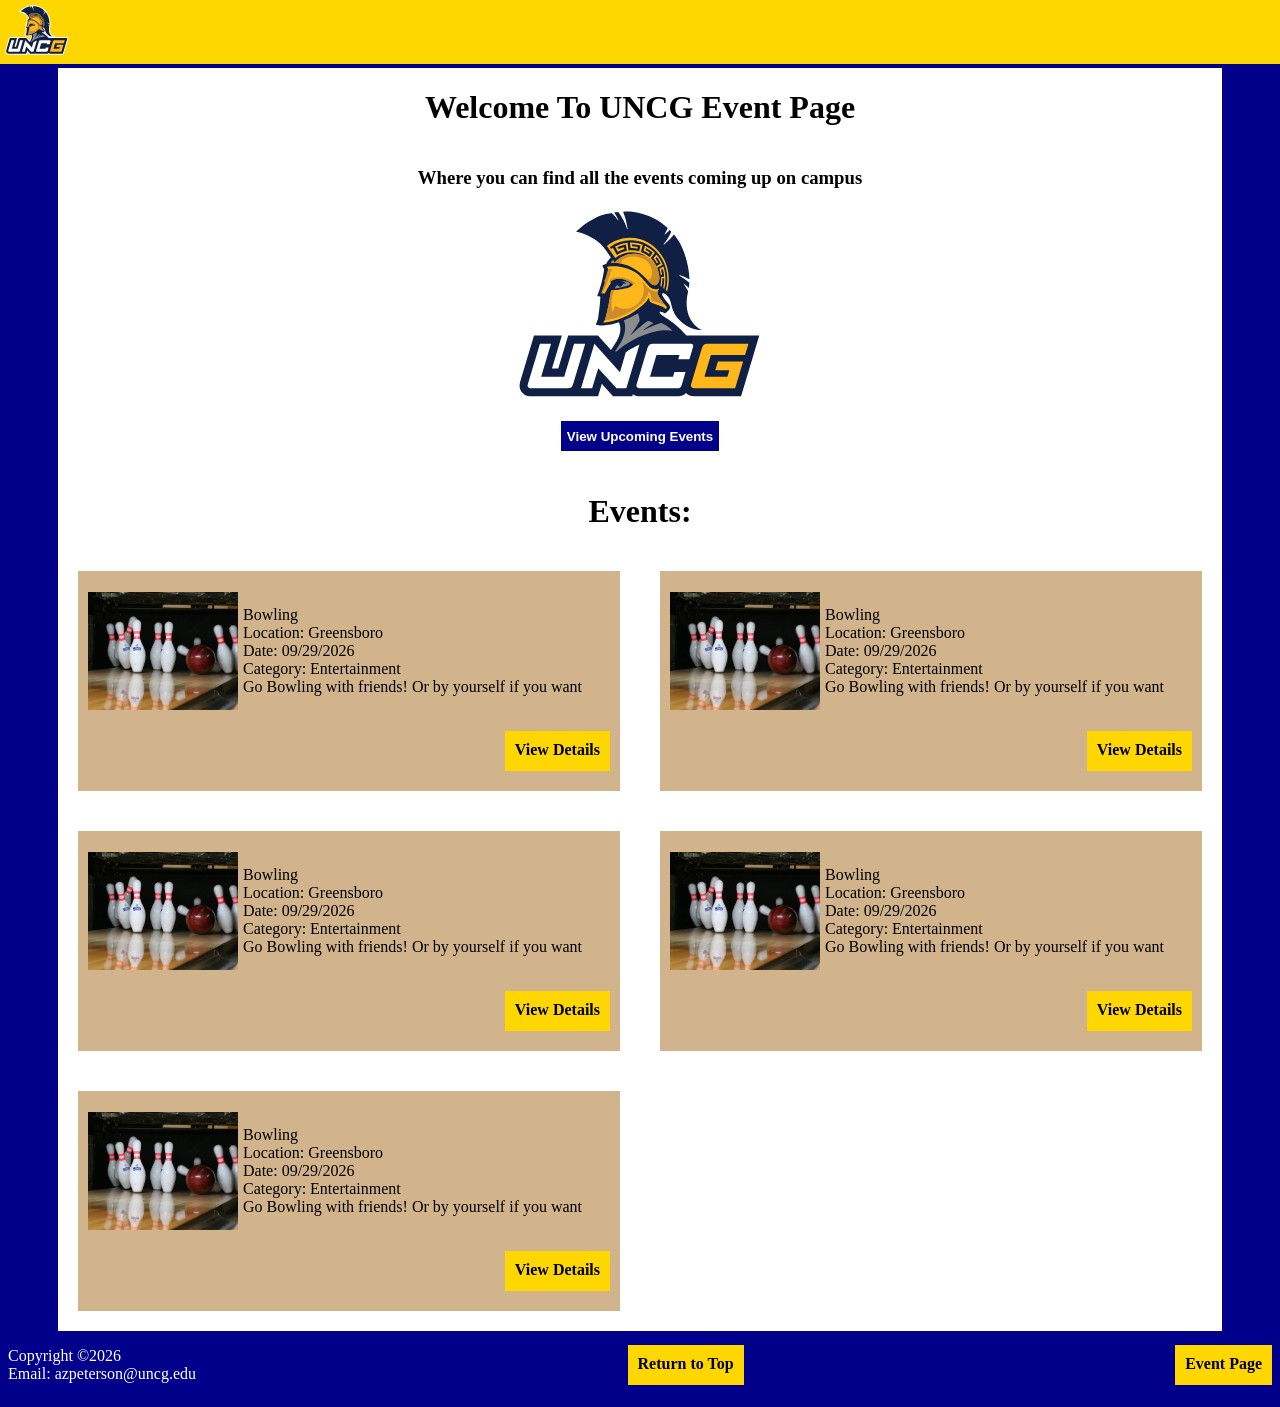
==== index.html @ 571209ab "base homepage finished" ====
<!DOCTYPE html>
<html>
    <head>
        <meta charset="utf-8">
        <meta name="viewport" content="width=device-width, initial-scale=1.0">
        <title>Homepage</title>
        <link rel="stylesheet" href="css/styles.css">
    </head>
    <body>
        <header id="topbar">
            <a href="index.html">
                <img src="images/logo.svg" alt="site logo" id="site-logo">
            </a>
        </header>
        <main>
            <h1>
                Welcome To UNCG Event Page
            </h1>
            <h3>
                Where you can find all the events coming up on campus
            </h3>
            <img src="images/logo.svg" alt="Homepage logo image">
            <a href="#event-container">
                <button id="up-events">
                    View Upcoming Events
                </button>
            </a>
            <h1>
                Events: 
            </h1>
            <section id="event-container">
                <div class="event-box">
                    <img src="images/bowling.png" class="event-img" alt="event 1 image">
                    <article class="event-info">
                        Bowling <br>
                        Location: Greensboro <br>
                        Date: 09/29/2026 <br>
                        Category: Entertainment <br>
                        Go Bowling with friends! Or by yourself if you want <br>
                    </article>
                    <a href="event.html" class="details-button">View Details</a>
                </div>
                <div class="event-box">
                    <img src="images/bowling.png" class="event-img" alt="event 1 image">
                    <article class="event-info">
                        Bowling <br>
                        Location: Greensboro <br>
                        Date: 09/29/2026 <br>
                        Category: Entertainment <br>
                        Go Bowling with friends! Or by yourself if you want
                    </article>
                    <a href="event.html" class="details-button">View Details</a>
                </div>
                <div class="event-box">
                    <img src="images/bowling.png" class="event-img" alt="event 1 image">
                    <article class="event-info">
                        Bowling <br>
                        Location: Greensboro <br>
                        Date: 09/29/2026 <br>
                        Category: Entertainment <br>
                        Go Bowling with friends! Or by yourself if you want
                    </article>
                    <a href="event.html" class="details-button">View Details</a>
                </div>
                <div class="event-box">
                    <img src="images/bowling.png" class="event-img" alt="event 1 image">
                    <article class="event-info">
                        Bowling <br>
                        Location: Greensboro <br>
                        Date: 09/29/2026 <br>
                        Category: Entertainment <br>
                        Go Bowling with friends! Or by yourself if you want
                    </article>
                    <a href="event.html" class="details-button">View Details</a>
                </div>
                <div class="event-box">
                    <img src="images/bowling.png" class="event-img" alt="event 1 image">
                    <article class="event-info">
                        Bowling <br>
                        Location: Greensboro <br>
                        Date: 09/29/2026 <br>
                        Category: Entertainment <br>
                        Go Bowling with friends! Or by yourself if you want
                    </article>
                    <a href="event.html" class="details-button">View Details</a>
                </div>
            </section>
        </main>
        <footer>
            <p id="footer-text">
                Copyright ©2026 <br>
                Email: azpeterson@uncg.edu
            </p>
            <a href="index.html" class="details-button">Return to Top</a>
            <a href="index.html" class="details-button">Event Page</a>
        </footer>

    </body>
</html>
---- css/styles.css ----
#site-logo {
    height: 50px;
}

#topbar {
    background-color: gold;
    width: 100%;
    position: fixed;
    top: 0px;
    left: 0px;
    padding: 5px;

}

body {
    padding-top: 60px;
    background-color: darkblue;
}

main {
    display: flex;
    background-color: white;
    margin-left: 50px;
    margin-right: 50px;
    flex-direction: column;
    justify-content: center;
    align-items: center;
}

h1, h3 {
    margin-left: 20px;
    margin-right: 20px;
}

#up-events {
    background-color: darkblue;
    border: none;
    height: 30px;
    margin: 20px;
    color: white;
    font-weight: bold;
}

#event-container {
    width: 100%;
    margin-left: 20px;
    margin-right: 20px;
    display: grid;
    justify-content: center;
    flex-wrap: wrap;
    grid-template-columns: 50% 50%;
    grid-auto-flow: row;
    /* grid-template-rows: 200px 30px; */
}

.event-box {
    /* align-items: center; */
    /* justify-content: center; */
    display: grid;
    grid-template-columns: 150px calc(100% - 150px);
    margin: 20px;
    padding: 10px;
    align-items: center;
    background-color: tan;
    height: 200px;

}

.event-info {
    background-color: tan;
    width: 100%;
    margin-left: 5px;
    /* padding: 20px; */
}
.event-img {
    width: 150px;
    max-height: 400;
}

.details-button {
    grid-column: span 2;
    width: fit-content;
    justify-self: right;
    background-color: gold;
    color: black;
    text-decoration: none;
    border: none;
    padding: 10px;
    font-weight: bold;
    height:20px
}

.footer-button {
    width: fit-content;
    background-color: gold;
    color: black;
    text-decoration: none;
    border: none;
    padding: 10px;
    font-weight: bold;
    height:20px;
}

@media (max-width: 900px) {
    #event-container {
        grid-template-columns: 100%;
    }
}

@media (min-width: 1300px) {
    #event-container {
        grid-template-columns: repeat(3, 1fr);
    }
}


footer {
    color: white;
    display: flex;
    flex-wrap: nowrap;
    justify-content: space-between;
    align-items: center;
    
}
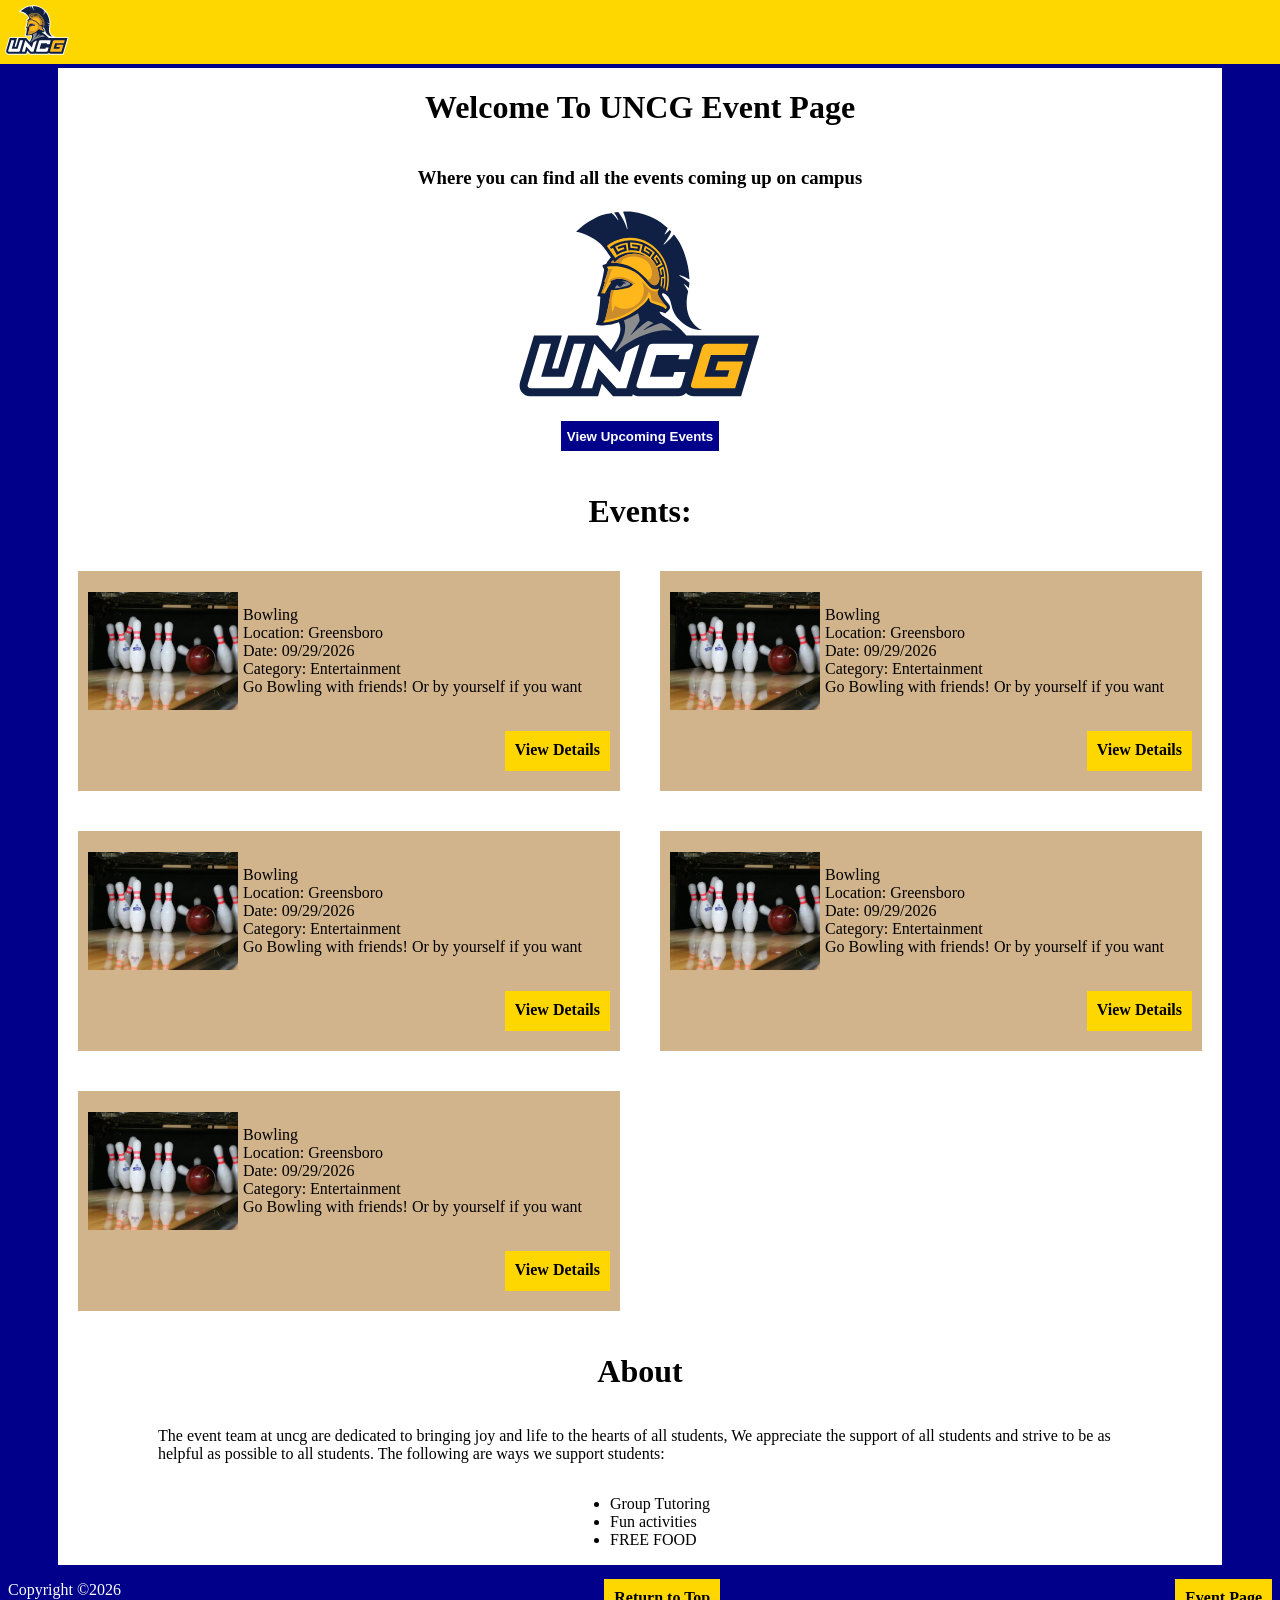
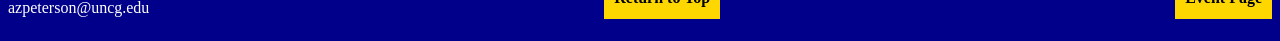
==== commit 72ba35da: "about section added" ====
--- a/index.html
+++ b/index.html
@@ -85,14 +85,34 @@
                     <a href="event.html" class="details-button">View Details</a>
                 </div>
             </section>
+            <h1>
+                About
+            </h1>
+            <p class="about-paragraph">
+                The event team at uncg are dedicated to bringing joy and life to the hearts of all students, 
+                We appreciate the support of all students and strive to be as helpful as possible to all students. 
+                The following are ways we support students: 
+            </p>
+            <ul>
+                <li>
+                    Group Tutoring
+                </li>
+                <li>
+                    Fun activities
+                </li>
+                <li>
+                    FREE FOOD
+                </li>
+            </ul>
+
         </main>
         <footer>
             <p id="footer-text">
-                Copyright ©2026 <br>
-                Email: azpeterson@uncg.edu
+                Copyright ©2026<br>
+                azpeterson@uncg.edu
             </p>
             <a href="index.html" class="details-button">Return to Top</a>
-            <a href="index.html" class="details-button">Event Page</a>
+            <a href="event.html" class="details-button">Event Page</a>
         </footer>
 
     </body>
--- a/css/styles.css
+++ b/css/styles.css
@@ -113,6 +113,11 @@
     }
 }
 
+.about-paragraph {
+    margin-left: 100px;
+    margin-right: 100px;
+}
+
 
 footer {
     color: white;
@@ -121,4 +126,5 @@
     justify-content: space-between;
     align-items: center;
     
-}+}
+
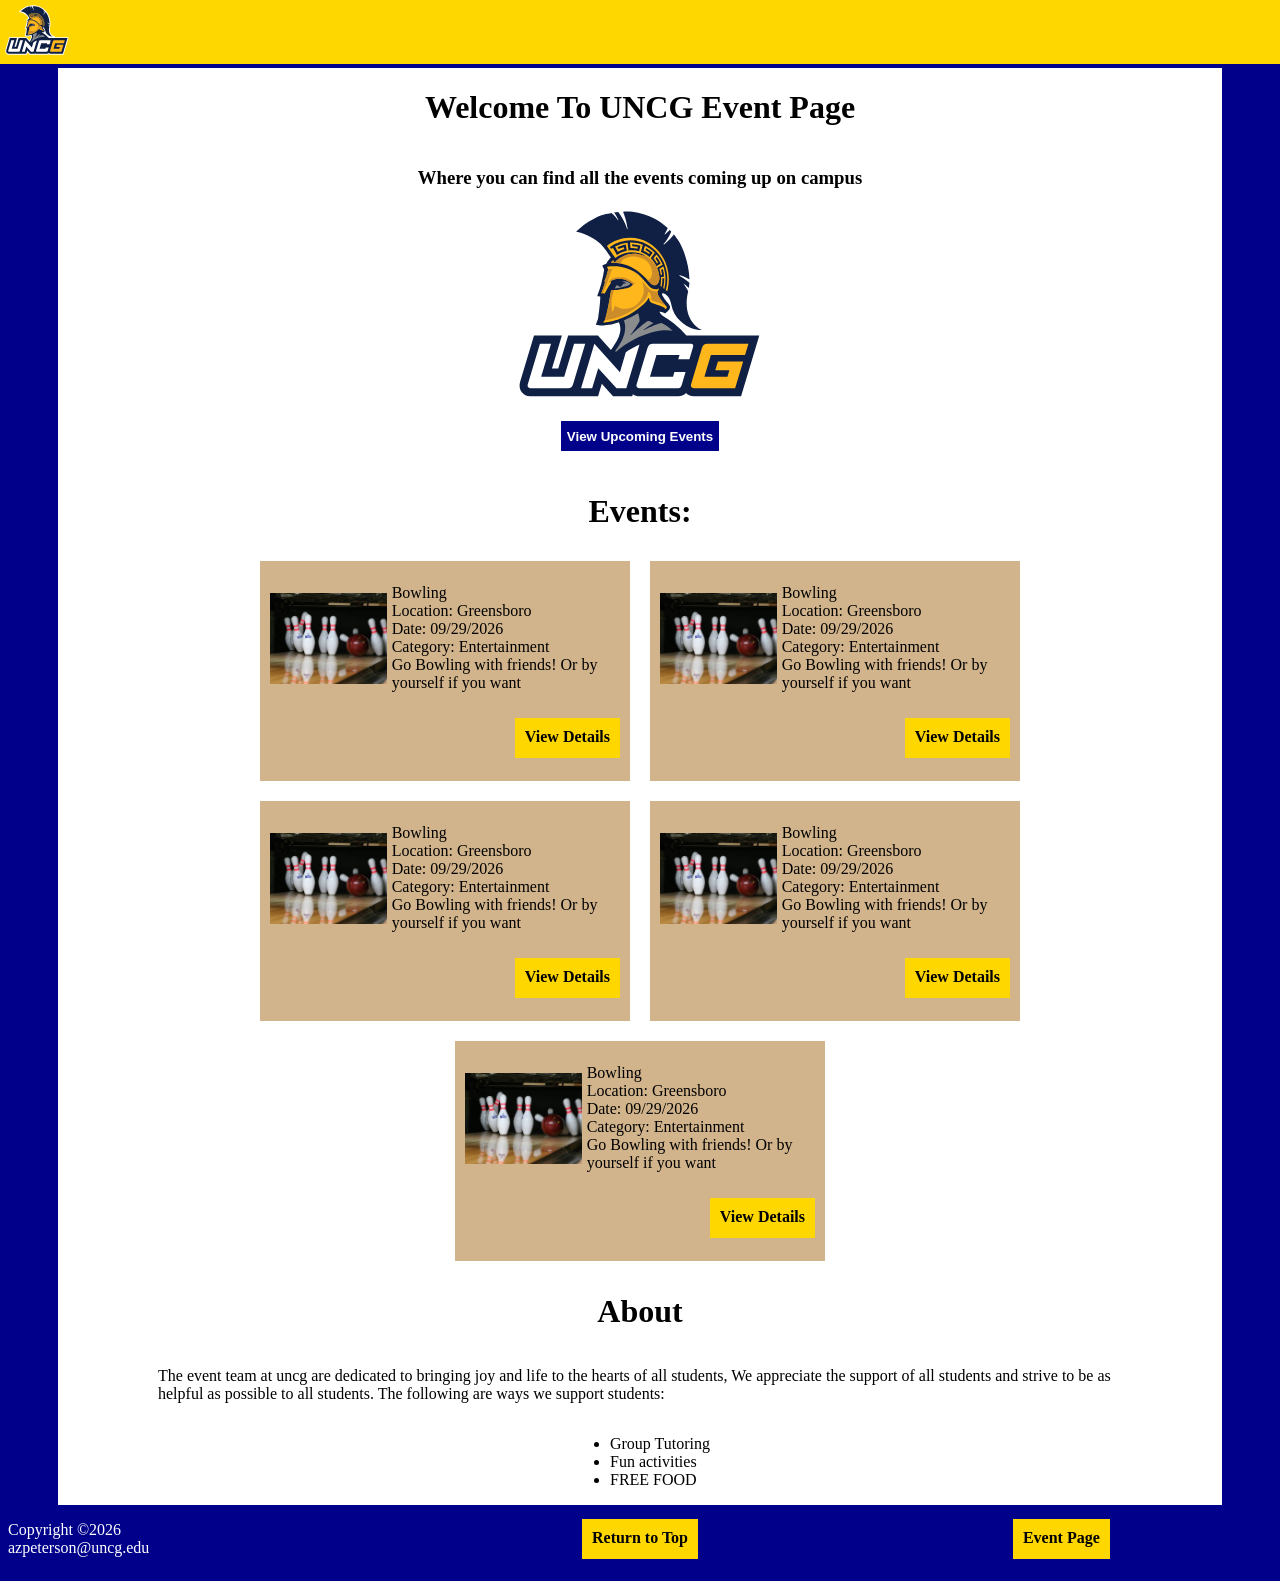
==== commit 9881a745: "event page base page done" ====
--- a/index.html
+++ b/index.html
@@ -12,7 +12,7 @@
                 <img src="images/logo.svg" alt="site logo" id="site-logo">
             </a>
         </header>
-        <main>
+        <main id="main-page">
             <h1>
                 Welcome To UNCG Event Page
             </h1>
@@ -88,7 +88,7 @@
             <h1>
                 About
             </h1>
-            <p class="about-paragraph">
+            <p id="about-paragraph">
                 The event team at uncg are dedicated to bringing joy and life to the hearts of all students, 
                 We appreciate the support of all students and strive to be as helpful as possible to all students. 
                 The following are ways we support students: 
@@ -111,8 +111,8 @@
                 Copyright ©2026<br>
                 azpeterson@uncg.edu
             </p>
-            <a href="index.html" class="details-button">Return to Top</a>
-            <a href="event.html" class="details-button">Event Page</a>
+            <a href="index.html" class="footer-button">Return to Top</a>
+            <a href="event.html" class="footer-button">Event Page</a>
         </footer>
 
     </body>
--- a/css/styles.css
+++ b/css/styles.css
@@ -17,7 +17,7 @@
     background-color: darkblue;
 }
 
-main {
+#main-page {
     display: flex;
     background-color: white;
     margin-left: 50px;
@@ -45,7 +45,7 @@
     width: 100%;
     margin-left: 20px;
     margin-right: 20px;
-    display: grid;
+    display: flex;
     justify-content: center;
     flex-wrap: wrap;
     grid-template-columns: 50% 50%;
@@ -57,12 +57,19 @@
     /* align-items: center; */
     /* justify-content: center; */
     display: grid;
-    grid-template-columns: 150px calc(100% - 150px);
-    margin: 20px;
+    /* grid-template-columns: 150px calc(100% - 150px); */
+    grid-template-columns: 1fr 2fr;
+    margin: 10px;
     padding: 10px;
     align-items: center;
     background-color: tan;
     height: 200px;
+    max-width: 350px;
+    /* max-width: 400px; */
+    /* min-width: 350px; */
+    flex-shrink: 1;
+    flex-grow: 1;
+    /* flex-basis: 1; */
 
 }
 
@@ -73,7 +80,7 @@
     /* padding: 20px; */
 }
 .event-img {
-    width: 150px;
+    width: 100%;
     max-height: 400;
 }
 
@@ -90,6 +97,22 @@
     height:20px
 }
 
+#article-box {
+    display: grid;
+    width:auto;
+    grid-template-columns: 2fr 1fr;
+    padding: 20px;
+    margin-left: 20px;
+    margin-right: 20px;
+    column-gap: 50px;
+    background-color: lightgray;
+}
+
+#column2 {
+    border: 1px solid gray;
+    /* margin-right: 20px; */
+}
+
 .footer-button {
     width: fit-content;
     background-color: gold;
@@ -98,33 +121,46 @@
     border: none;
     padding: 10px;
     font-weight: bold;
+    justify-self: center;
     height:20px;
 }
 
-@media (max-width: 900px) {
-    #event-container {
-        grid-template-columns: 100%;
-    }
-}
-
-@media (min-width: 1300px) {
-    #event-container {
-        grid-template-columns: repeat(3, 1fr);
-    }
-}
-
-.about-paragraph {
+#about-paragraph {
     margin-left: 100px;
     margin-right: 100px;
 }
+@media (max-width: 700px) {
+    #main-page {
+        margin-left: 0px;
+        margin-right: 0px;
+    }
+    #about-paragraph {
+        margin-left: 20px;
+        margin-right: 20px;
+    }
+    /* #event-container {
+        grid-template-columns: 100%;
+    } */
+}
+
+@media (max-width: 550px) {
+    #article-box {
+        grid-template-columns: 1fr;
+    }
+    /* #event-container {
+        grid-template-columns: repeat(3, 1fr);
+    } */
+}
+
 
 
 footer {
     color: white;
-    display: flex;
+    display: grid;
     flex-wrap: nowrap;
     justify-content: space-between;
     align-items: center;
+    grid-template-columns: repeat(3,1fr);
     
 }
 
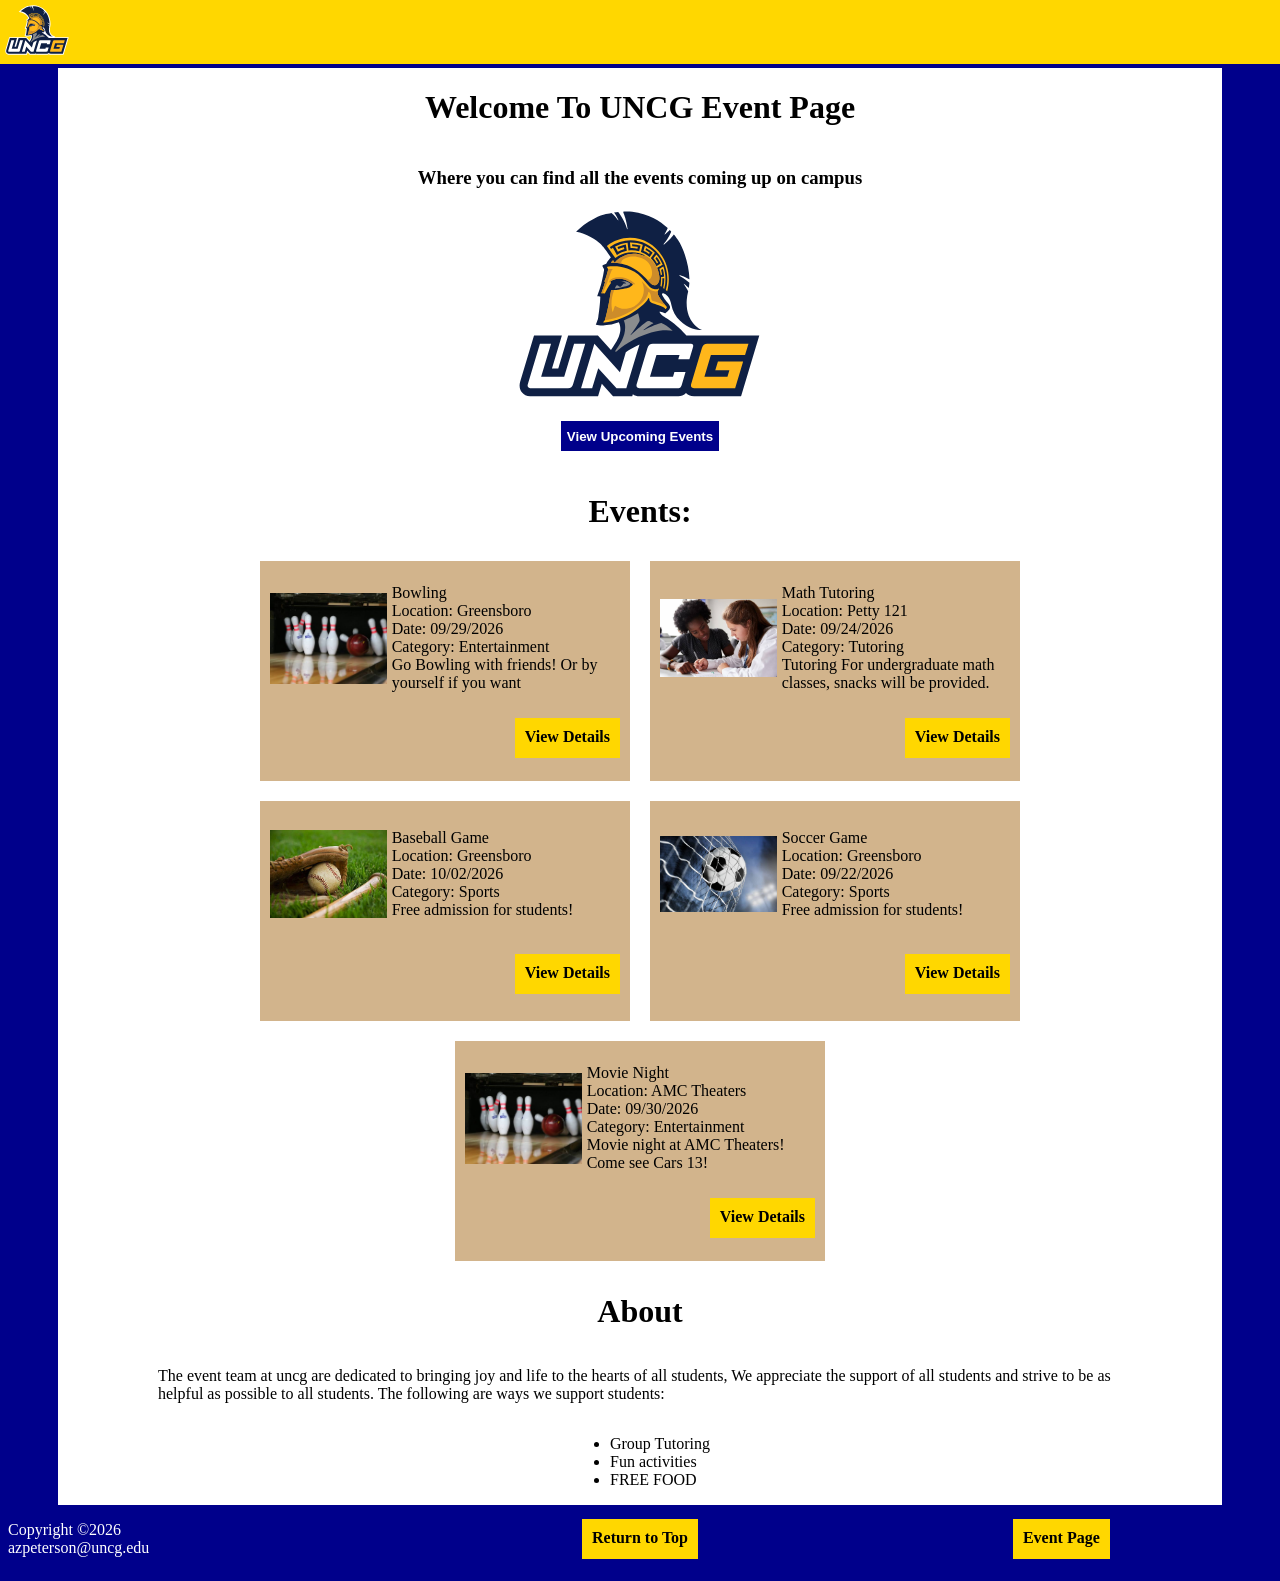
==== commit 3b10c679: "finished homepage" ====
--- a/index.html
+++ b/index.html
@@ -41,46 +41,46 @@
                     <a href="event.html" class="details-button">View Details</a>
                 </div>
                 <div class="event-box">
-                    <img src="images/bowling.png" class="event-img" alt="event 1 image">
+                    <img src="images/tutoring.png" class="event-img" alt="event 1 image">
                     <article class="event-info">
-                        Bowling <br>
+                        Math Tutoring <br>
+                        Location: Petty 121 <br>
+                        Date: 09/24/2026 <br>
+                        Category: Tutoring <br>
+                        Tutoring For undergraduate math classes, snacks will be provided.
+                    </article>
+                    <a href="event.html" class="details-button">View Details</a>
+                </div>
+                <div class="event-box">
+                    <img src="images/baseball.jpg" class="event-img" alt="event 1 image">
+                    <article class="event-info">
+                        Baseball Game <br>
                         Location: Greensboro <br>
-                        Date: 09/29/2026 <br>
-                        Category: Entertainment <br>
-                        Go Bowling with friends! Or by yourself if you want
+                        Date: 10/02/2026 <br>
+                        Category: Sports <br>
+                        Free admission for students!
+                    </article>
+                    <a href="event.html" class="details-button">View Details</a>
+                </div>
+                <div class="event-box">
+                    <img src="images/soccer.jpg" class="event-img" alt="event 1 image">
+                    <article class="event-info">
+                        Soccer Game <br>
+                        Location: Greensboro <br>
+                        Date: 09/22/2026 <br>
+                        Category: Sports <br>
+                        Free admission for students! 
                     </article>
                     <a href="event.html" class="details-button">View Details</a>
                 </div>
                 <div class="event-box">
                     <img src="images/bowling.png" class="event-img" alt="event 1 image">
                     <article class="event-info">
-                        Bowling <br>
-                        Location: Greensboro <br>
-                        Date: 09/29/2026 <br>
+                        Movie Night <br>
+                        Location: AMC Theaters <br>
+                        Date: 09/30/2026 <br>
                         Category: Entertainment <br>
-                        Go Bowling with friends! Or by yourself if you want
-                    </article>
-                    <a href="event.html" class="details-button">View Details</a>
-                </div>
-                <div class="event-box">
-                    <img src="images/bowling.png" class="event-img" alt="event 1 image">
-                    <article class="event-info">
-                        Bowling <br>
-                        Location: Greensboro <br>
-                        Date: 09/29/2026 <br>
-                        Category: Entertainment <br>
-                        Go Bowling with friends! Or by yourself if you want
-                    </article>
-                    <a href="event.html" class="details-button">View Details</a>
-                </div>
-                <div class="event-box">
-                    <img src="images/bowling.png" class="event-img" alt="event 1 image">
-                    <article class="event-info">
-                        Bowling <br>
-                        Location: Greensboro <br>
-                        Date: 09/29/2026 <br>
-                        Category: Entertainment <br>
-                        Go Bowling with friends! Or by yourself if you want
+                        Movie night at AMC Theaters! Come see Cars 13!
                     </article>
                     <a href="event.html" class="details-button">View Details</a>
                 </div>
--- a/css/styles.css
+++ b/css/styles.css
@@ -129,11 +129,13 @@
     margin-left: 100px;
     margin-right: 100px;
 }
-@media (max-width: 700px) {
+@media (max-width: 950px) {
     #main-page {
         margin-left: 0px;
         margin-right: 0px;
     }
+}
+@media (max-width: 600px) {
     #about-paragraph {
         margin-left: 20px;
         margin-right: 20px;
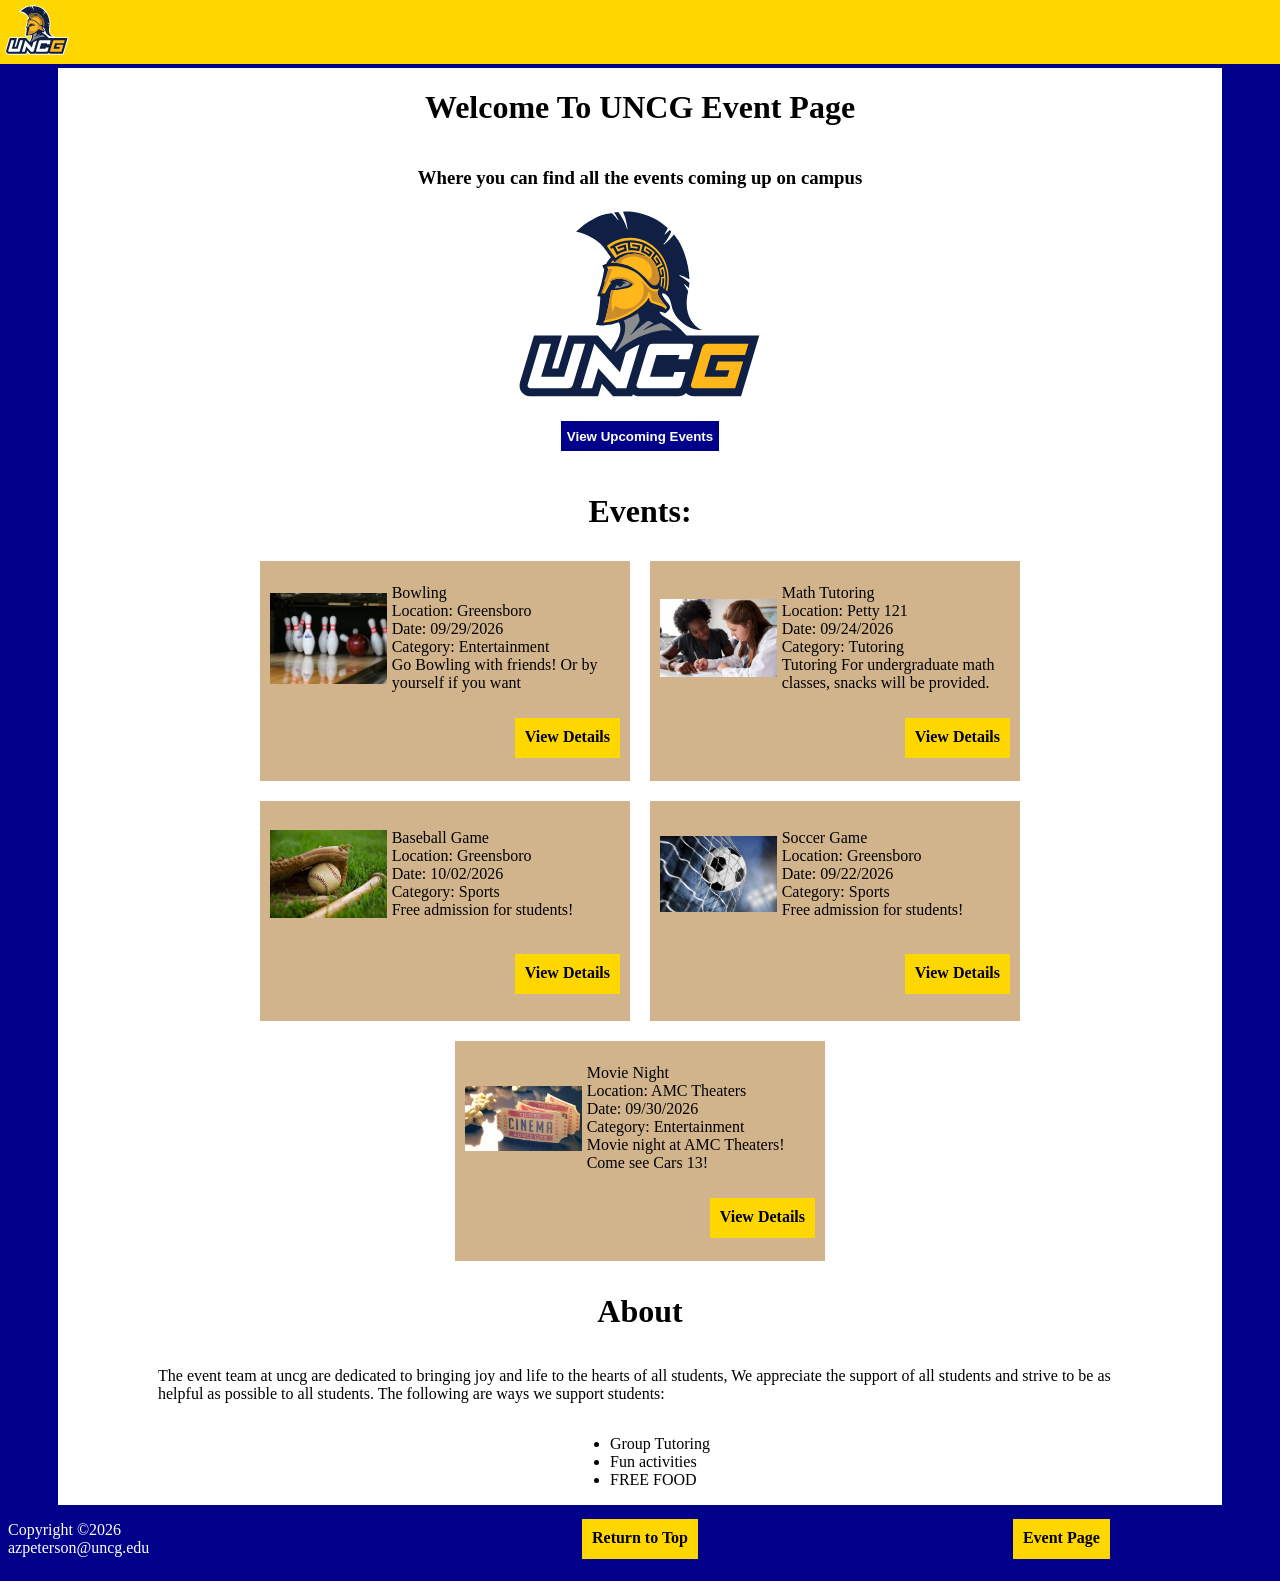
==== commit 430ab513: "finished event page" ====
--- a/index.html
+++ b/index.html
@@ -74,7 +74,7 @@
                     <a href="event.html" class="details-button">View Details</a>
                 </div>
                 <div class="event-box">
-                    <img src="images/bowling.png" class="event-img" alt="event 1 image">
+                    <img src="images/movie.jpg" class="event-img" alt="event 1 image">
                     <article class="event-info">
                         Movie Night <br>
                         Location: AMC Theaters <br>
--- a/css/styles.css
+++ b/css/styles.css
@@ -111,6 +111,24 @@
 #column2 {
     border: 1px solid gray;
     /* margin-right: 20px; */
+    padding: 10px;
+}
+
+#column1 {
+    display:block;
+    flex-direction: column;
+}
+
+#signup {
+    background-color: gold;
+    border: none;
+    padding: 10px;
+    margin: 5px;
+    font-weight: bold;
+}
+
+#main-img {
+    max-width: 100%;
 }
 
 .footer-button {
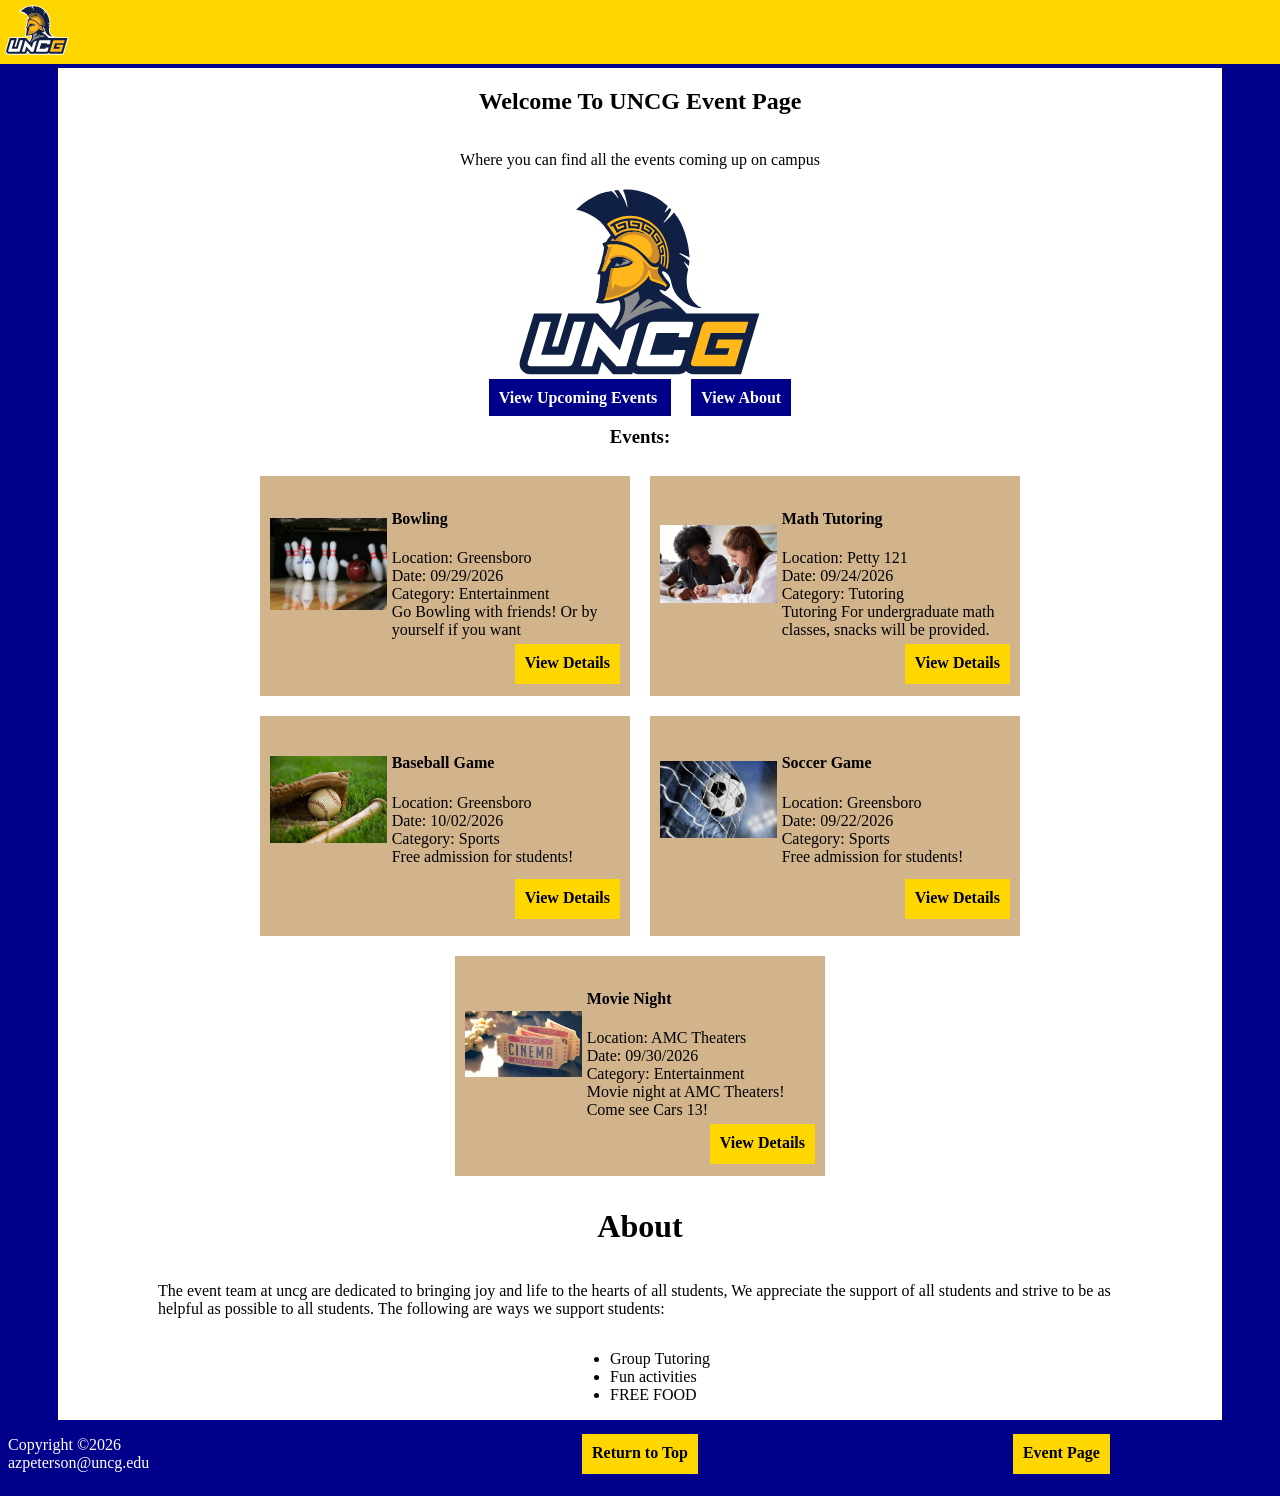
==== commit 88047215: "tidied up code to comply with guidelines" ====
--- a/index.html
+++ b/index.html
@@ -1,5 +1,12 @@
 <!DOCTYPE html>
-<html>
+<!--
+  Name: Andrew Peterson
+  Date: 09.18.2026
+  CSC 372-01
+
+  This is the index.html page for the assignment it displays upcoming events and a short paragraph about the event team.
+-->
+<html lang="en">
     <head>
         <meta charset="utf-8">
         <meta name="viewport" content="width=device-width, initial-scale=1.0">
@@ -13,26 +20,31 @@
             </a>
         </header>
         <main id="main-page">
-            <h1>
+            <h2>
                 Welcome To UNCG Event Page
-            </h1>
+            </h2>
+            <p>
+                Where you can find all the events coming up on campus
+            </p>
+            <img src="images/logo.svg" alt="Homepage logo image" id="main-img">
+            <div>
+                <a href="#event-container" class="up-events">
+                    View Upcoming Events
+                </a>
+                <a href="#about" class="up-events">
+                    View About
+                </a>
+            </div>
             <h3>
-                Where you can find all the events coming up on campus
+                Events: 
             </h3>
-            <img src="images/logo.svg" alt="Homepage logo image">
-            <a href="#event-container">
-                <button id="up-events">
-                    View Upcoming Events
-                </button>
-            </a>
-            <h1>
-                Events: 
-            </h1>
-            <section id="event-container">
+            <div id="event-container">
                 <div class="event-box">
                     <img src="images/bowling.png" class="event-img" alt="event 1 image">
                     <article class="event-info">
-                        Bowling <br>
+                        <h4>
+                            Bowling
+                        </h4>
                         Location: Greensboro <br>
                         Date: 09/29/2026 <br>
                         Category: Entertainment <br>
@@ -41,9 +53,11 @@
                     <a href="event.html" class="details-button">View Details</a>
                 </div>
                 <div class="event-box">
-                    <img src="images/tutoring.png" class="event-img" alt="event 1 image">
+                    <img src="images/tutoring.png" class="event-img" alt="event 2 image">
                     <article class="event-info">
-                        Math Tutoring <br>
+                        <h4>
+                            Math Tutoring
+                        </h4>
                         Location: Petty 121 <br>
                         Date: 09/24/2026 <br>
                         Category: Tutoring <br>
@@ -52,9 +66,11 @@
                     <a href="event.html" class="details-button">View Details</a>
                 </div>
                 <div class="event-box">
-                    <img src="images/baseball.jpg" class="event-img" alt="event 1 image">
+                    <img src="images/baseball.jpg" class="event-img" alt="event 3 image">
                     <article class="event-info">
-                        Baseball Game <br>
+                        <h4>
+                            Baseball Game <br>
+                        </h4>
                         Location: Greensboro <br>
                         Date: 10/02/2026 <br>
                         Category: Sports <br>
@@ -63,9 +79,11 @@
                     <a href="event.html" class="details-button">View Details</a>
                 </div>
                 <div class="event-box">
-                    <img src="images/soccer.jpg" class="event-img" alt="event 1 image">
+                    <img src="images/soccer.jpg" class="event-img" alt="event 4 image">
                     <article class="event-info">
-                        Soccer Game <br>
+                        <h4>
+                            Soccer Game <br>
+                        </h4>
                         Location: Greensboro <br>
                         Date: 09/22/2026 <br>
                         Category: Sports <br>
@@ -74,9 +92,11 @@
                     <a href="event.html" class="details-button">View Details</a>
                 </div>
                 <div class="event-box">
-                    <img src="images/movie.jpg" class="event-img" alt="event 1 image">
+                    <img src="images/movie.jpg" class="event-img" alt="event 5 image">
                     <article class="event-info">
-                        Movie Night <br>
+                        <h4>
+                            Movie Night <br>
+                        </h4>
                         Location: AMC Theaters <br>
                         Date: 09/30/2026 <br>
                         Category: Entertainment <br>
@@ -84,8 +104,8 @@
                     </article>
                     <a href="event.html" class="details-button">View Details</a>
                 </div>
-            </section>
-            <h1>
+            </div>
+            <h1 id="about">
                 About
             </h1>
             <p id="about-paragraph">
--- a/css/styles.css
+++ b/css/styles.css
@@ -32,13 +32,18 @@
     margin-right: 20px;
 }
 
-#up-events {
+.up-events {
     background-color: darkblue;
     border: none;
     height: 30px;
-    margin: 20px;
+    margin: 10px;
     color: white;
     font-weight: bold;
+    text-decoration: none;
+    align-content: center;
+    padding: 10px;
+    
+    /* margin: 10px; */
 }
 
 #event-container {
@@ -81,7 +86,7 @@
 }
 .event-img {
     width: 100%;
-    max-height: 400;
+    max-height: 400px;
 }
 
 .details-button {
@@ -129,6 +134,7 @@
 
 #main-img {
     max-width: 100%;
+    margin-bottom: 10px
 }
 
 .footer-button {
